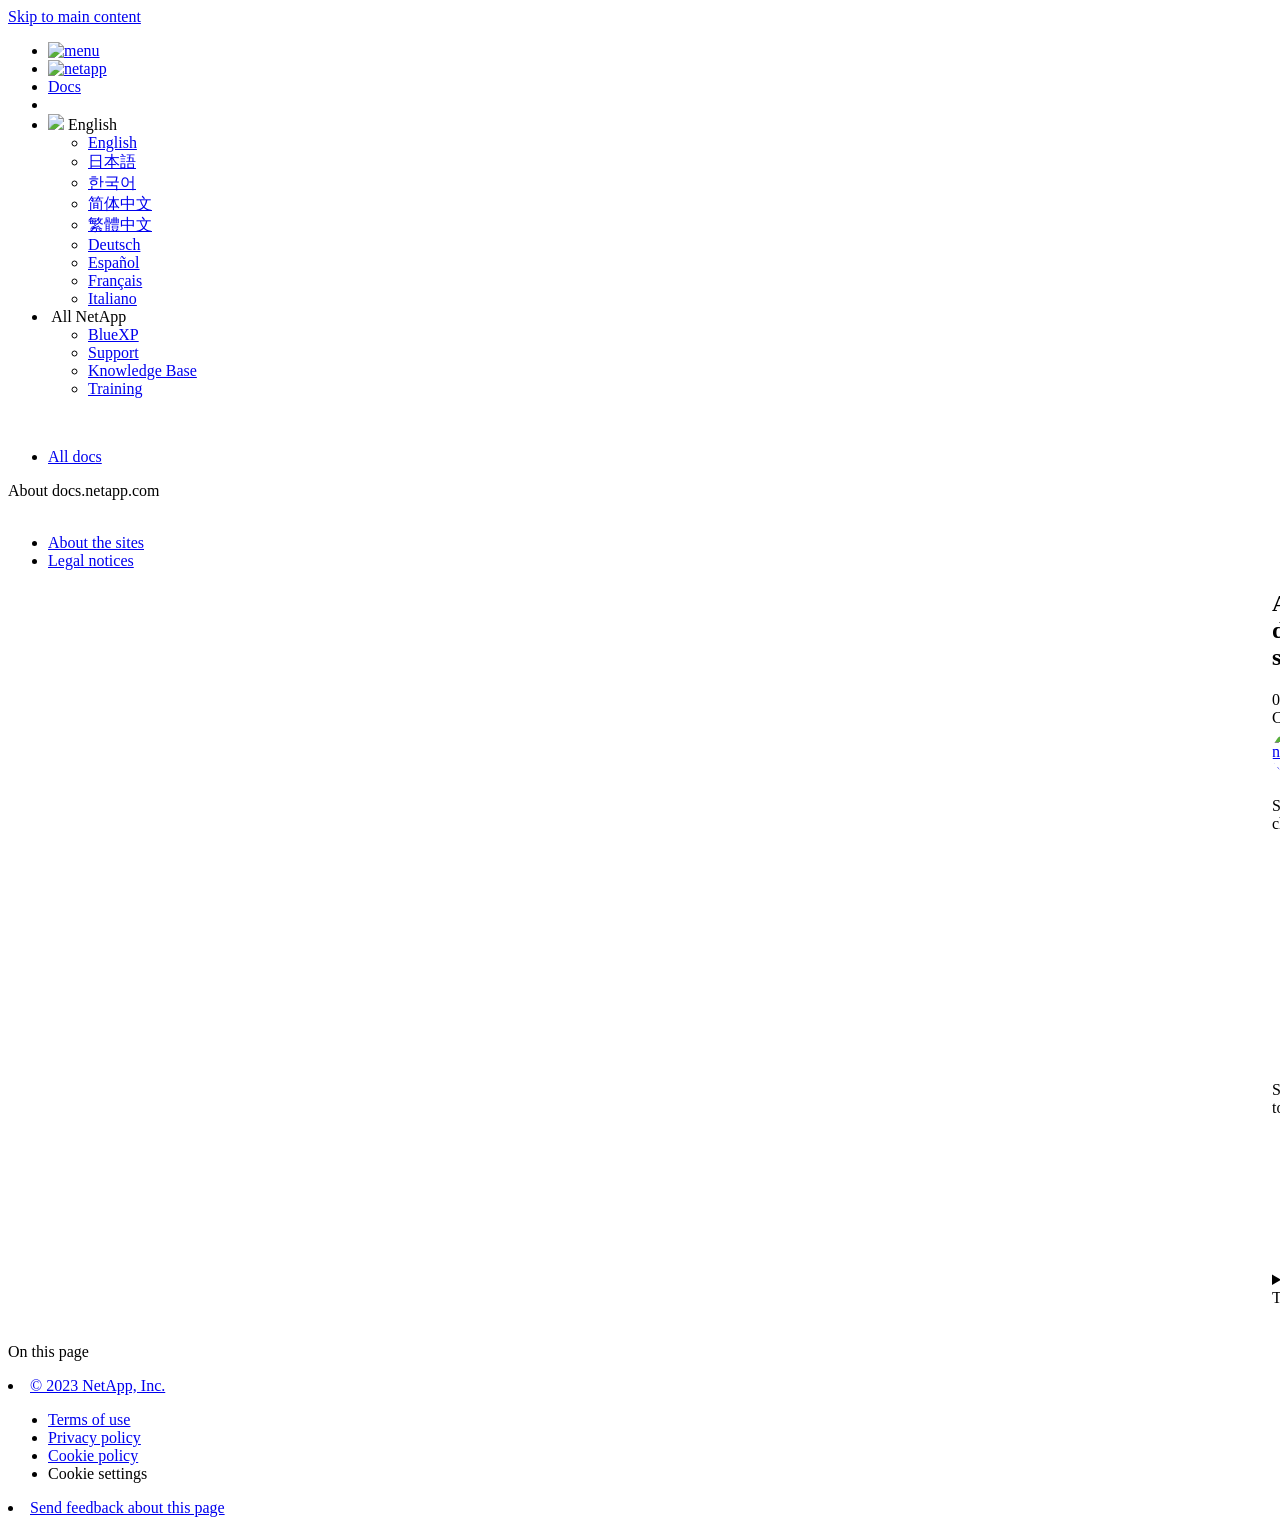
==== docs-netapp-com.html @ cbf48209 "Merge pull request #2 from NetAppDocs/reset-jekyll Reset jekyll NetAppDocs/netappdocs-build@3c6cbbaa" ====
<!DOCTYPE html>
<html lang="en">
  <head class="at-element-marker">
  <title>About docs.netapp.com sites</title>
  <meta charset="utf-8">
  <meta http-equiv="x-ua-compatible" content="ie=edge,chrome=1">
  <meta http-equiv="language" content="en">
  <meta name="viewport" content="width=device-width, initial-scale=1">
  <meta property="og:title" content="About docs.netapp.com sites" />
	<meta property="og:type" content="website" />
	<meta property="og:url" content="https://docs.netapp.com/us-en/about/docs-netapp-com.html" />
	<meta property="og:description" content="" />
  <meta property="og:image" content="https://docs.netapp.com/us-en/about/images/logo-tophat-social.png" />
  <meta property="og:image:alt" content="NetApp Logo" />
  <meta name="format-detection" content="telephone=no">
  <meta http-equiv="Content-Type" content="text/html; charset=utf-8">
  <meta http-equiv="encoding" content="utf-8">
  <meta http-equiv="nss-type" content="Product Documentation"/>
  <meta http-equiv="nss-subtype" content="User Guide"/><meta name="description" content="">
  <meta name="keywords" content=" "><!-- Icons -->
  <link rel="icon" href="/us-en/about/images/favicon.ico" type="image/x-icon">

  <!-- RSS Feed --><!-- CSS Definitions: NetApp CSS should be defined after generic css -->


  <!-- Combined CSS -->
  <link rel="stylesheet" type="text/css" href="/us-en/about/css/ie-netappdocs.css">

  
  <link rel="stylesheet" href="/us-en/about/css/ie-landing-page.css" type="text/css">
  <link rel="stylesheet" href="/us-en/about/css/ie-tabbed-blocks.css" type="text/css">
  <!-- Canonical url -->
  <link rel="canonical" href="https://docs.netapp.com/us-en/about/docs-netapp-com.html" />
  <link rel="alternate" hreflang="x-default" href="https://docs.netapp.com/us-en/about/docs-netapp-com.html" />
  <link rel="alternate" hreflang="en" href="https://docs.netapp.com/us-en/about/docs-netapp-com.html" />
  <link rel="alternate" hreflang="ja" href="https://docs.netapp.com/ja-jp/about/docs-netapp-com.html" />
  <link rel="alternate" hreflang="ko" href="https://docs.netapp.com/ko-kr/about/docs-netapp-com.html" />
  <link rel="alternate" hreflang="zh-Hans" href="https://docs.netapp.com/zh-cn/about/docs-netapp-com.html" />
  <link rel="alternate" hreflang="zh-Hant" href="https://docs.netapp.com/zh-tw/about/docs-netapp-com.html" />
  <link rel="alternate" hreflang="de" href="https://docs.netapp.com/de-de/about/docs-netapp-com.html" />
  <link rel="alternate" hreflang="es" href="https://docs.netapp.com/es-es/about/docs-netapp-com.html" />
  <link rel="alternate" hreflang="fr" href="https://docs.netapp.com/fr-fr/about/docs-netapp-com.html" />
  <link rel="alternate" hreflang="it" href="https://docs.netapp.com/it-it/about/docs-netapp-com.html" />
  <!-- Top level site integrations -->
<script type="text/javascript" src="https://cdn.cookielaw.org/consent/72570c5c-fe30-465f-b0e0-b77f7fb4ae34/OtAutoBlock.js"></script>
    <script type="text/javascript" src="https://cdn.cookielaw.org/scripttemplates/otSDKStub.js" charset="UTF-8" data-document-language="true" data-domain-script="72570c5c-fe30-465f-b0e0-b77f7fb4ae34"></script>
    <script type="text/javascript">function OptanonWrapper() { }</script>
    <script type="text/plain" class="optanon-category-C0002" src="https://assets.adobedtm.com/60287eadf1ee/c284da483c83/launch-e9ff3acac59f.min.js"></script>
    <script class="optanon-category-C0001">(function(w,d,s,l,i){w[l]=w[l]||[];w[l].push({'gtm.start':
        new Date().getTime(),event:'gtm.js'});var f=d.getElementsByTagName(s)[0],
        j=d.createElement(s),dl=l!='dataLayer'?'&l='+l:'';j.setAttributeNode(d.createAttribute('data-ot-ignore'));j.setAttribute('class','optanon-category-C0001');j.async=true;
        j.src='https://www.googletagmanager.com/gtm.js?id='+i+dl+'';f.parentNode.insertBefore(j,f);
        })(window,document,'script','dataLayer','GTM-MD73T9M');</script>

  <script src="https://cdnjs.cloudflare.com/ajax/libs/jquery/2.1.4/jquery.min.js"></script>
  
  <script>
    $(document).ready(function() {
      const MASTHEAD_OFFSET = 65;
      const SECTIONS = $("main h2, main h3");
      // PAGE NAV - Init
      if (SECTIONS.length == 0) {
        // remove if there is no elements
        /*
        $("#ie-right-navbar").remove();
        $("#ie-right-navbar-collapse").remove();
        */
      } else {
        $(".page-nav-title").css('display', 'block');
        for (var i = 0; i < SECTIONS.length; i++) {
          var sectionId = $(SECTIONS[i]).attr('id');
          var sectionName = $(SECTIONS[i]).text();
          var subClass = $(SECTIONS[i]).is("h3") ? ' page-nav__sublink' : '';
          $("#page-menu").append('<li class="page-nav-item"><a href="#' + sectionId + '" class="page-nav__link' + subClass + '">' + sectionName + '</a></li>');
        }
      }
    });
  </script>
  
  <script src="https://cdnjs.cloudflare.com/ajax/libs/jquery-cookie/1.4.1/jquery.cookie.min.js"></script>

  <!-- Used for Product Family Page Sidebar Visibility --><!-- Used to import Promise for IE. Required for SearchKit -->
  <script src="https://cdnjs.cloudflare.com/ajax/libs/bluebird/3.3.5/bluebird.min.js"></script><script src='/us-en/about/js/na-search.js'></script><script src='/us-en/about/js/ie-clouddocs.js'></script>
  <script src="https://maxcdn.bootstrapcdn.com/bootstrap/3.3.7/js/bootstrap.min.js" integrity="sha384-Tc5IQib027qvyjSMfHjOMaLkfuWVxZxUPnCJA7l2mCWNIpG9mGCD8wGNIcPD7Txa" crossorigin="anonymous"></script><script>
    /*
      $(document).ready(function() {
          $("#tg-sb-link").click(function() {
              $("#tg-sb-sidebar").toggle();
              $("#tg-sb-content").toggleClass('col-md-9');
              $("#tg-sb-content").toggleClass('col-md-12');
              $("#tg-sb-icon").toggleClass('fa-toggle-on');
              $("#tg-sb-icon").toggleClass('fa-toggle-off');
          });
      });
      */
  </script>
  <script src='/us-en/about/js/custom-dropdown.js'></script>
  <script src='/us-en/about/js/FileSaver.min.js'></script>
  <script src='/us-en/about/js/jszip-utils.min.js'></script>
  <script src='/us-en/about/js/jszip.min.js'></script></head>


  <body class role="document" data-flavor="">
    <div class="skip-to-main">
      <a href="#main" >Skip to main content</a>
    </div><noscript><iframe src="https://www.googletagmanager.com/ns.html?id=GTM-MD73T9M"
      height="0" width="0" style="display:none;visibility:hidden"></iframe></noscript><div id="page" class="">
      <div id="ie-phone-menu" class=""></div>
      <div id="ie-content-wrap" class="">
        <nav id="ie-new-header">
    <ul>
        <li id="ie-phone-menu-button">
            <a href="#">
                <image id="" src="/us-en/about/images/hamburger.svg" alt="menu" />
            </a>
        </li>

        <li>
            <a href="https://www.netapp.com/">
                <image id="ie-header-logo" src="/us-en/about/images/netapp_logo.svg" alt="netapp" />
            </a>
        </li>
        <li id="ie-header-docs">
            <a href="https://www.netapp.com/support-and-training/documentation/">Docs</a>
        </li>

        <!-- Empty container to push header left with or without lang selector -->
        <li id="empty-container" style="margin-left: auto">
        </li>
        <!-- Start Language Selector --><li id="ie-language-dropdown">
            <div id="language-dropdown" class="custom-dropdown custom-dropdown-lang">
                <div class="custom-dropdown-select custom-dropdown-select-lang">
                    <img src="/us-en/about/images/language_white_24dp.svg" class="n-globe__icon" />
                    <span class="lang-name">English</span>
                    <img src="/us-en/about/images/dropdown-arrow.svg" alt="" class="custom-icon chevrondown header invisible" />
                    <img src="/us-en/about/images/dropdown-arrow.svg" alt="" class="custom-icon chevronup header" />
                    </button>
                </div>

                <ul class="custom-dropdown-menu"><li>
                        <a href="https://docs.netapp.com/us-en/about/docs-netapp-com.html"
                            target="_self"><span translate="no" class="notranslate">English</span></a>
                    </li><li>
                        <a href="https://docs.netapp.com/ja-jp/about/docs-netapp-com.html"
                            target="_self"><span translate="no" class="notranslate">日本語</span></a>
                    </li><li>
                        <a href="https://docs.netapp.com/ko-kr/about/docs-netapp-com.html"
                            target="_self"><span translate="no" class="notranslate">한국어</span></a>
                    </li><li>
                        <a href="https://docs.netapp.com/zh-cn/about/docs-netapp-com.html"
                            target="_self"><span translate="no" class="notranslate">简体中文</span></a>
                    </li><li>
                        <a href="https://docs.netapp.com/zh-tw/about/docs-netapp-com.html"
                            target="_self"><span translate="no" class="notranslate">繁體中文</span></a>
                    </li><li>
                        <a href="https://docs.netapp.com/de-de/about/docs-netapp-com.html"
                            target="_self"><span translate="no" class="notranslate">Deutsch</span></a>
                    </li><li>
                        <a href="https://docs.netapp.com/es-es/about/docs-netapp-com.html"
                            target="_self"><span translate="no" class="notranslate">Español</span></a>
                    </li><li>
                        <a href="https://docs.netapp.com/fr-fr/about/docs-netapp-com.html"
                            target="_self"><span translate="no" class="notranslate">Français</span></a>
                    </li><li>
                        <a href="https://docs.netapp.com/it-it/about/docs-netapp-com.html"
                            target="_self"><span translate="no" class="notranslate">Italiano</span></a>
                    </li></ul>
            </div>
            </li>
        <!-- End Language Selector -->


        <li id="ie-allnetapp">
            <div id="allnetapp-dropdown" class="custom-dropdown custom-dropdown-allnetapp">
                <div class="custom-dropdown-select custom-dropdown-select-allnetapp">
                    <img src="/us-en/about/images/apps_white_24dp.svg" alt="" class="allnetapp-icon" />
                    <span class="allnetapp-name">All NetApp</span>
                    <img src="/us-en/about/images/dropdown-arrow.svg" alt="" class="custom-icon chevrondown header invisible" />
                    <img src="/us-en/about/images/dropdown-arrow.svg" alt="" class="custom-icon chevronup header" />
                    </button>
                </div>

                <ul class="custom-dropdown-menu allnetapp-dropdown">
                    <li>
                        <a href="https://bluexp.netapp.com/"
                            target="_self"><span translate="no" class="notranslate">BlueXP</span></a>
                    </li>
                    <li>
                        <a href="https://mysupport.netapp.com/site/"
                            target="_self"><span translate="no" class="notranslate">Support</span></a>
                    </li>
                    <li>
                        <a href="https://kb.netapp.com/"
                            target="_self"><span translate="no" class="notranslate">Knowledge Base</span></a>
                    </li>
                    <li>
                        <a href="https://www.netapp.com/support-and-training/netapp-learning-services/"
                            target="_self"><span translate="no" class="notranslate">Training</span></a>
                    </li>
                </ul>
            </div>

        </li>

    </ul>
</nav>

        <main id="n-main-content" class="n-main-content">
          <!-- Start Documentation Content -->
<div class="ie-main">

<div id="ie-new-sidebar-collapse" style="display: none">
    <img id="sidebar-expand" class="ie-searchbox-icon" src="/us-en/about/images/double_arrow.svg" alt="" />
</div>
<div id="ie-new-sidebar">
    <div id="ie-product-identity-lockup">
        <div id="sidebar-collapse" class="">
            <img src="/us-en/about/images/double_arrow.svg" alt="" />
        </div>
        <div id="ie-breadcrumb" class="">
  <ul class="ie-breadcrumb">
    <li class="">
      <a href="https://docs.netapp.com">All docs</a>
    </li>
    
    

    
  </ul>
  
  <div class="ie-product-name" >
    <!--<a href="/us-en/about/">-->
      About docs.netapp.com
    <!--</a>-->
  </div>
</div>

            

        
        

<div id="ie-searchbox" class="ie-searchbox-sidebar ">
    <img class="ie-searchbox-icon" src="/us-en/about/images/loupe.svg" alt=""/>
    <div id="react-search" 
        data-search-html="/us-en/about/search.html" 
        data-type="widget"
        data-placeholder="Search documentation"
        data-no-results-found="No results were found for {query}"
        data-did-you-mean="Search for {suggestion}."
        data-no-results-found-did-you-mean="No results found for {query}. Did you mean {suggestion}?"
        data-results-found="{hitCount} results found"
        data-error-message="An error occurred. Please try again."
        data-error-reset="Reset search"
        data-sk-es-pf-indexes="" 
        data-flavor="">
    </div>
</div>
        
    </div>
    <div id="ie-new-toc"><script>
  let sidebarAccordion = true;

  /* specific css rules for Mac */
  if(navigator.platform.match('Mac') !== null) {
    document.body.setAttribute('class', 'OSX');
  }

</script>

<div id="ie-sidebar-container">
  <ul id="ie-sidebar-list" ><li 
      data-pdf-exists="true" 
      data-pdf-filename="About the sites"
      data-li-level="1#" 
      class="  ie-sidebar-selected    "
      dale-page-url="/docs-netapp-com.html" 
      dale-entry-url="/docs-netapp-com.html" 
    ><a class="ie-sidebar-menuitem-1 " href="/us-en/about/docs-netapp-com.html">
        About the sites
      </a></li><li 
      data-pdf-exists="true" 
      data-pdf-filename="Legal notices"
      data-li-level="1#" 
      class="   "
      dale-page-url="/docs-netapp-com.html" 
      dale-entry-url="/legal-notices.html" 
    ><a class="ie-sidebar-menuitem-1 " href="/us-en/about/legal-notices.html">
        Legal notices
      </a></li></ul>
</div>
<script>

  $(".ie-sidebar-button").click(function (e) {
    e.preventDefault();
    e.stopPropagation();

    expandedLI = $('li.ie-sidebar-expand')

    const li = $(this).closest("li");

    const parentsLI = $(li).parents('li');

    expandedLI.map(element => {
      if (sidebarAccordion && !li.hasClass('ie-sidebar-expand') && jQuery.inArray(expandedLI[element], parentsLI) == -1) {
        $(expandedLI[element]).toggleClass('ie-sidebar-expand');
        $(expandedLI[element]).children("ul").animate({ height: 'toggle' }, 400, function () {
          $(li).children("ul").toggleClass('ie-sidebar-open');

        })
      }

    })

    $(li).toggleClass('ie-sidebar-expand');
    $(li).children("ul").animate({ height: 'toggle' }, 400, function () {
      $(li).children("ul").toggleClass('ie-sidebar-open');
    })
  });


  
    $("li.ie-sidebar-selected").parents('ul').toggleClass("ie-sidebar-open");
    $("li.ie-sidebar-selected").toggleClass("ie-sidebar-expand")
    $("ul.ie-sidebar-open").parent().toggleClass("ie-sidebar-expand");
    $("li.ie-sidebar-selected").children('ul').toggleClass("ie-sidebar-open")
  
  
</script>
    </div>
</div>
<script>

    
    let sidebarScrollTopPosition = 0;
    $("#ie-new-toc").on("scroll", function () {
        if (sidebarScrollTopPosition == 0) {
            $.cookie("sidebarScroll", $("#ie-new-toc").scrollTop(), {
                path: "/us-en/about"
            });
        }

        if ($("#ie-new-toc").scrollTop() > 0) {
            $('#ie-product-identity-lockup').addClass('ie-addShadow');
        } else {
            $('#ie-product-identity-lockup').removeClass('ie-addShadow');
        }
    });

    $(function () {
        if ($.cookie("sidebarScroll")) {
            $("#ie-new-toc").scrollTop($.cookie("sidebarScroll"));
        }
    });

    function setSidebarBottom() {
        const footerGap = PXinViewport($(".n-footer"));
        document.getElementById("ie-new-sidebar").style.bottom = Math.max(0, footerGap) + "px";
    }

    window.onscroll = () => {
        setSidebarBottom();
    };

    $("#sidebar-collapse").click(function (e) {
        const sidebarWidth = $("#ie-new-sidebar").width() - $("#ie-new-sidebar-collapse").width();
        e.preventDefault();
        const width = $(".ie-content-pane").width();
        const marginLeft = parseInt($(".ie-content-pane").css('marginLeft'));

        if ($.cookie("sidebarScroll")) {
            sidebarScrollTopPosition = $.cookie("sidebarScroll");
        }

        $("#ie-new-sidebar").animate({ width: 'toggle' }, 350, function () {
            $("#ie-new-sidebar-collapse").show();
            $("#ie-new-sidebar").removeClass("open")
            $("#ie-new-sidebar").addClass("close")
            $("#ie-new-sidebar").removeAttr("style")
        });
        $(".ie-content-pane").animate({ width: (width + sidebarWidth), marginLeft: (marginLeft - sidebarWidth) }, 350, function () {
            resizeContent()
        })

    });
    $("#sidebar-expand").click(function (e) {
        const sidebarWidth = $("#ie-new-sidebar").width() - $("#ie-new-sidebar-collapse").width();
        e.preventDefault();
        const width = $(".ie-content-pane").width();
        const marginLeft = parseInt($(".ie-content-pane").css('marginLeft'));

        $("#ie-new-sidebar").animate({ width: 'toggle' }, 250, function () {
            $('#ie-new-sidebar').css('display', 'flex');
            $("#ie-new-sidebar-collapse").hide();
            $("#ie-new-sidebar").removeClass("close")
            $("#ie-new-sidebar").addClass("open")
            setSidebarBottom();

            if (sidebarScrollTopPosition != 0) {
                $.cookie("sidebarScroll", sidebarScrollTopPosition, {
                    path: "/us-en/about"
                })
                $("#ie-new-toc").scrollTop(sidebarScrollTopPosition);
                sidebarScrollTopPosition = 0;
            }
        });
        $(".ie-content-pane").animate({ width: (width - sidebarWidth), 'marginLeft': (marginLeft + sidebarWidth) }, 250, function () {
            resizeContent()
        })
    });
    function resizeContent() {
        const sidebarWidth = $("#ie-new-sidebar").width() - $("#ie-new-sidebar-collapse").width();
        const rightNavbarVisible =  $("#ie-right-navbar").css('display') && $("#ie-right-navbar").css('display') != 'none';
        const sidebarVisible = $("#ie-new-sidebar").css('display') != 'none';
        const rightNavbarWidth = $("#ie-right-navbar").width();
        const rightNavbarCollapseWidth = $("#ie-right-navbar-collapse").width();
        const rightNavbarCollapseVisible = $("#ie-right-navbar-collapse").css('display') && $("#ie-right-navbar-collapse").css('display') != 'none';
        
        if (rightNavbarVisible && sidebarVisible) {
            $(".ie-content-pane").width(`calc(100% - ${sidebarWidth + rightNavbarWidth}px)`)
            $(".ie-content-pane").css('marginLeft', `${sidebarWidth}px`)
        } else if (sidebarVisible) {
            $(".ie-content-pane").css('marginLeft', `${sidebarWidth}px`)
            if (rightNavbarCollapseVisible) {
                $(".ie-content-pane").width(`calc(100% - ${sidebarWidth + rightNavbarCollapseWidth}px)`)
            } else {
                $(".ie-content-pane").width(`calc(100% - ${$("#ie-new-sidebar").width()}px)`)
            }

        } else if (rightNavbarVisible) {
            $(".ie-content-pane").css('marginLeft', `${$("#ie-new-sidebar-collapse").width()}px`)
            $(".ie-content-pane").width(`calc(100% - ${rightNavbarWidth}px)`)
        } else {
            $(".ie-content-pane").css('marginLeft', `${$("#ie-new-sidebar-collapse").width()}px`)
            if (rightNavbarCollapseVisible) {
                $(".ie-content-pane").width(`calc(100% - ${rightNavbarCollapseWidth}px)`);
            } else {
                $(".ie-content-pane").width(`calc(100% - ${$("#ie-new-sidebar-collapse").width()}px) `);
            }
            
        }
    }
    $(window).on("resize load", function () {
        setSidebarBottom();
        resizeContent()
    });


</script>

<div class="ie-content-pane ie-component-detail-content ie-component-detail-content--show-code">
    <!-- Begin of page container --><article class="page-content" id="main">
      <!-- include utility.html -->
      <div class="ie-component-detail-heading-wrap">
  <h1 class="ie-component-detail-heading">About docs.netapp.com sites</h1>
</div>

<div id="ie-byline">
  
<div class="page-details">
    
        
            <time datetime="2023-09-28 11:07:51 +0000">09/28/2023</time>
        
    
    
        <span>Contributors
            <a target="_blank" class="ext-link-indicator" href="https://github.com/netapp-bcammett"><img  class="avatar avatar-small" alt="netapp-bcammett" width="20" height="20" src="https://avatars.githubusercontent.com/u/18287750?v=4" style="border-radius: 50%;"/></a>
        
        </span>
    
    
</div>
<div class="page-controls">
    <div id="contribute-dropdown" class="custom-dropdown custom-dropdown-contrib" >
        <div class="custom-dropdown-select custom-dropdown-select-contrib">
        <span class="contrib-name"><img src="/us-en/about/images/discuss-sm.svg" alt="" class="github-icon" />Suggest changes</span>
        <img src="/us-en/about/images/dropdown-arrow.svg" alt="" class="custom-icon chevrondown invisible" />
        <img src="/us-en/about/images/dropdown-arrow.svg" alt="" class="custom-icon chevronup" />
        </div>
        <ul class="custom-dropdown-menu suggested-changes-dropdown"><li>
                <a target="_blank" href="https://github.com/NetAppDocs/about/issues/new?template=new-from-page.yml&page-url=https://docs.netapp.com/us-en/about/docs-netapp-com.html&page-title=About docs.netapp.com sites" class="page-nav-contribute-link" role="button">Request doc changes</a>
            </li><li> 
                <a target="_blank" href="https://github.com/NetAppDocs/about/blob/main/docs-netapp-com.adoc" class="page-nav-contribute-link" role="button">Edit this page</a>
            </li><li><a target="_blank" href="https://docs.netapp.com/us-en/contribute/" class="page-nav-contribute-link"  >Learn how to contribute</a></li>
        </ul>
    </div>
    
</div>

    

</div>




<div class="content-to-index">
<div class="videoblock lead">
<div class="title">Site tour</div>
<div class="content">
<iframe frameborder="0"  src="https://netapp.hosted.panopto.com/Panopto/Pages/Embed.aspx?id=77a636ba-4202-45bb-9e47-b08a01138502" allowfullscreen allow="autoplay"> </iframe>
</div>
</div>
<details>
<summary class="title">Transcript</summary>
<div class="content">
<div class="dlist">
<dl>
<dt class="hdlist1">0:01</dt>
<dd>
<p>Hi there. This is Ben from the docs.netapp.com team. In this video, we'll look at the features and functions available on docs.netapp.com to help you get the most out of your content viewing experience.</p>
</dd>
<dt class="hdlist1">0:12</dt>
<dd>
<p>Let's start with finding the content you're looking for. Once you've entered a doc site, you can use the left side of the site to navigate.</p>
</dd>
<dt class="hdlist1">0:20</dt>
<dd>
<p>If multiple versions of the documentation are available, you can select the docs for the version of the product that you are using.</p>
</dd>
<dt class="hdlist1">0:28</dt>
<dd>
<p>Use the search box to find content within a doc site. For example, I want to learn how volume encryption works.</p>
</dd>
<dt class="hdlist1">0:36</dt>
<dd>
<p>If you prefer to browse the docs, you can use the table of contents, which is organized into logical groupings like getting started and using the product.</p>
</dd>
<dt class="hdlist1">0:45</dt>
<dd>
<p>If you want to go to another doc site, you can use the breadcrumbs to navigate around docs.netapp.com.</p>
</dd>
<dt class="hdlist1">0:50</dt>
<dd>
<p>Once you've found the content that you are looking for, a few key features are available to help you interact with the content.</p>
</dd>
<dt class="hdlist1">0:58</dt>
<dd>
<p>Most doc sites are available in several different languages so that you can read the docs in your preferred language.</p>
</dd>
<dt class="hdlist1">1:05</dt>
<dd>
<p>If a page has multiple sections, you can use the "On this page" links to go directly to the content that you are looking for. The links also identify where you are on the page, which can help you follow along as you scroll.</p>
</dd>
<dt class="hdlist1">1:20</dt>
<dd>
<p>To focus just on the content itself, you can collapse the left and right sidebars. When you're done, expand them to view the navigation controls again.</p>
</dd>
<dt class="hdlist1">1:33</dt>
<dd>
<p>If you need to read the docs offline, you can download a PDF of the entire doc site or of individual sections within the site.</p>
</dd>
<dt class="hdlist1">1:41</dt>
<dd>
<p>NetApp documentation is open source and designed to allow community contributions using a GitHub account. Submit your feedback to request a documentation update or directly edit the content yourself, which is submitted to a NetApp content lead before merging.</p>
</dd>
<dt class="hdlist1">1:59</dt>
<dd>
<p>On the doc sites for some of our cloud services, you might see a cloud provider option that enables you to filter the docs to a specific cloud provider. For example, if you select Microsoft Azure you'll only see content that applies to Azure. Content for other cloud providers won't appear.</p>
</dd>
<dt class="hdlist1">2:18</dt>
<dd>
<p>Because you might access our content from a tablet, mobile device, or desktop, we use a responsive layout to ensure that our docs look good on any device.</p>
</dd>
<dt class="hdlist1">2:28</dt>
<dd>
<p>And that's it. We hope you enjoy using these features and thank you for being a part of our content community.</p>
</dd>
</dl>
</div>
</div>
</details>
</div>




    </article>
    <!-- Page Container -->
  </div>

  
  <!-- Start Page Toolbar -->
<div id="ie-right-navbar-collapse" class="close">
  <img id="navbar-expand" class="ie-searchbox-icon" src="/us-en/about/images/double_arrow.svg" alt="" />
</div>
<div id="ie-right-navbar" class="open">
  <div id="right-navbar-collapse">
    <img src="/us-en/about/images/double_arrow.svg" alt="" />
  </div>
  <div class="page-nav-container">
    <nav class="page-nav-fixed">
      <div class="page-nav-title">On this page</div>
      <div class="page-nav-links">
        <ul class="page-nav-inner" id="page-menu"></ul>
      </div>
    </nav>
  </div>
</div>


<script>
  resizeContent();
  function setRightBarHeight() {
    var h = 0;

    // header 1
    h += PXinViewport($('.n-footer'));
    h += PXinViewport($('#ie-new-header'));

    if ($('#ie-right-navbar').length) {
      $('#ie-right-navbar').css({ height: `calc(100vh - ${h}px)` });
    }
    if ($('.page-nav-links').length) {
      h += 98;
      $('.page-nav-links').css({ height: `calc(100vh - ${h}px)` });
    }
  }

  $(document).ready(function () {
    // PAGE NAV - Click
    const MASTHEAD_OFFSET = 65;
    const SECTIONS = $("main h2, main h3");
    let calculateActiveSection = false;
    setTimeout(() => {
      calculateActiveSection = true;
    }, 100)

    $(".page-nav__link").click(function (event) {
      calculateActiveSection = false;
      $(".page-nav__link").removeClass('page-nav__link--active');
      var target = $(event.target);
      target.addClass('page-nav__link--active');
      location.hash = event.target.hash;
      setTimeout(() => {
        calculateActiveSection = true;
      }, 100)

    });

    // PAGE NAV - Scroll
    $(window).on('resize scroll', function () {
      if (calculateActiveSection) {
        var activeSection = getActiveSection(SECTIONS, MASTHEAD_OFFSET);
        if (activeSection) {
          var activeHref = $(activeSection).attr('id');
          $(".page-nav__link").removeClass('page-nav__link--active');
          $("#page-menu a[href=#" + activeHref + "]").addClass('page-nav__link--active');
          if (location.hash != "#" + activeHref) {
            if (history.replaceState) {
              history.replaceState(null, null, "#" + activeHref);
            }
          }
        }
      }
    });

    $(".n-pdf-button").click(function () {
      $(this).toggleClass("active");
    });

    $.fn.isVisibleAndInViewport = function () {
      var elementTop = $(this).offset().top;
      var elementBottom = elementTop + $(this).outerHeight();

      var viewportTop = $(window).scrollTop();
      var viewportBottom = viewportTop + $(window).height();

      return elementBottom > viewportTop && elementTop < viewportBottom && $(this).is(":visible");
    };


    $(window).on('resize scroll', function () {
      setRightBarHeight();
    });

    $(window).trigger('resize');


  });

  $("#right-navbar-collapse").click(function (e) {
    const rightNavbarWidth = $("#ie-right-navbar").width() - $("#ie-right-navbar-collapse").width();
    e.preventDefault();
    const width = $(".ie-content-pane").width();

    $("#ie-right-navbar").animate({ width: 'toggle' }, 350, function () {
      $("#ie-right-navbar-collapse").removeClass("close")
      $("#ie-right-navbar-collapse").addClass("open")
      $("#ie-right-navbar").removeClass("open")
      $("#ie-right-navbar").addClass("close")
    });
    $(".ie-content-pane").animate({ width: (width + rightNavbarWidth) }, 350, function () {
      resizeContent()
      setSidebarBottom();
    })

  });
  $("#navbar-expand").click(function (e) {
    const rightNavbarWidth = $("#ie-right-navbar").width() - $("#ie-right-navbar-collapse").width();
    e.preventDefault();
    const width = $(".ie-content-pane").width();
    $("#ie-right-navbar").animate({ width: 'toggle' }, 250, function () {
      $("#ie-right-navbar-collapse").removeClass("open")
      $("#ie-right-navbar-collapse").addClass("close")
      $("#ie-right-navbar").removeClass("close")
      $("#ie-right-navbar").addClass("open")
      setRightBarHeight();
      setSidebarBottom();
    });
    $(".ie-content-pane").animate({ width: (width - rightNavbarWidth) }, 250, function () {
      resizeContent()
    })
  });

  function navbarResize() {
    const rightNavbarResized = $("#ie-right-navbar-collapse").hasClass('resized');
    if (window.innerWidth < 1024) {
      $("#ie-right-navbar").removeClass("open")
      $("#ie-right-navbar").addClass("close")
      $("#ie-right-navbar").removeAttr("style")
      $("#ie-right-navbar-collapse").removeClass("close")
      $("#ie-right-navbar-collapse").addClass("open")
      $("#ie-right-navbar-collapse").addClass("resized")
    } else {
      if (rightNavbarResized) {
        $('#ie-right-navbar').removeClass('close');
        $('#ie-right-navbar').addClass('open');
        $("#ie-right-navbar-collapse").removeClass("resized")
        $("#ie-right-navbar-collapse").removeClass("open")
        $("#ie-right-navbar-collapse").addClass("close")
      }
    }
    resizeContent()
  }
  navbarResize();
  $(window).on('resize load', function () {
    navbarResize()
  });

  function getActiveSection(sections, offset) {
    var scrollPosition = $(window).scrollTop() + offset + 5;
    var activeSection;
    for (var i = 0; i < sections.length; i++) {
      var el = $(sections[i]);
      var activePosition = el.offset().top;
      if (activePosition > scrollPosition) {
        break;
      }

      activeSection = sections[i];
    }

    return activeSection;
  }

  $("a[href*=#]:not([href=#])").click(function () {
    setTimeout(() => {
      $(window).trigger('scroll');
    }, 105)
  })

  const hashOnLoad = location.href.split("#")[1];
  setTimeout(function () {
    if (hashOnLoad) {
      $(".page-nav__link").removeClass('page-nav__link--active');
      $("#page-menu a[href=#" + hashOnLoad + "]").addClass('page-nav__link--active');
    }
  }, 100)

</script>


  <div style="clear: both"></div><!-- Main needs to have height --></div>

        </main>

        <footer class="n-footer">
  <div class="n-footer__bottom">
    <div class="n-container">
        <div class="n-footer__left">
          <li class="n-footer__copyright-link">
                    <a href="https://www.netapp.com/company/legal/copyright/">© 2023 NetApp, Inc.</a>
          </li>
        </div>
        <div class="n-footer__center">
          <ul class="n-footer__copyright-list">
            <li class="n-footer__copyright-link">
              <a href="https://www.netapp.com/company/legal/terms-of-use/">Terms of use</a>
            </li>
            <li class="n-footer__copyright-link">
              <a href="https://www.netapp.com/company/legal/privacy-policy/">Privacy policy</a>
            </li>
            <li class="n-footer__copyright-link">
              <a href="https://www.netapp.com/company/legal/cookie-policy/">Cookie policy</a>
            </li>
            <li class="n-footer__copyright-link">
              <a class="ot-sdk-show-settings">Cookie settings</a>
            </li>
          </ul>
       </div>
        <div class="n-footer__right">
              <li class="n-footer__copyright-link">
                <a target="_self" href="javascript:netapp_mailto()">Send feedback about this page</a>
              </li>
        </div>
     </div>
  </div>
</footer>

      </div><!-- Elasticsearch JS -->
      <script type="text/javascript" src='/us-en/about/js/bundle.js'></script>

      <!-- Syntax Highlighting -->
      <script type="text/javascript" src='/us-en/about/js/prism.js'></script>
      <script type="text/javascript" src='/us-en/about/js/prism-curl.js'></script>
    </div>
    <script>
      document.body.offsetWidth=1903;
      cookieLaw = {}
      cookieLaw.euCountry = "US";
      cookieLaw.invoke = function(){return false;}
    </script>
    <script src='/us-en/about/js/ie-tabbed-blocks.js'></script>
    <script src='/us-en/about/js/ie-sidebar.js'></script>
  </body>

</html>
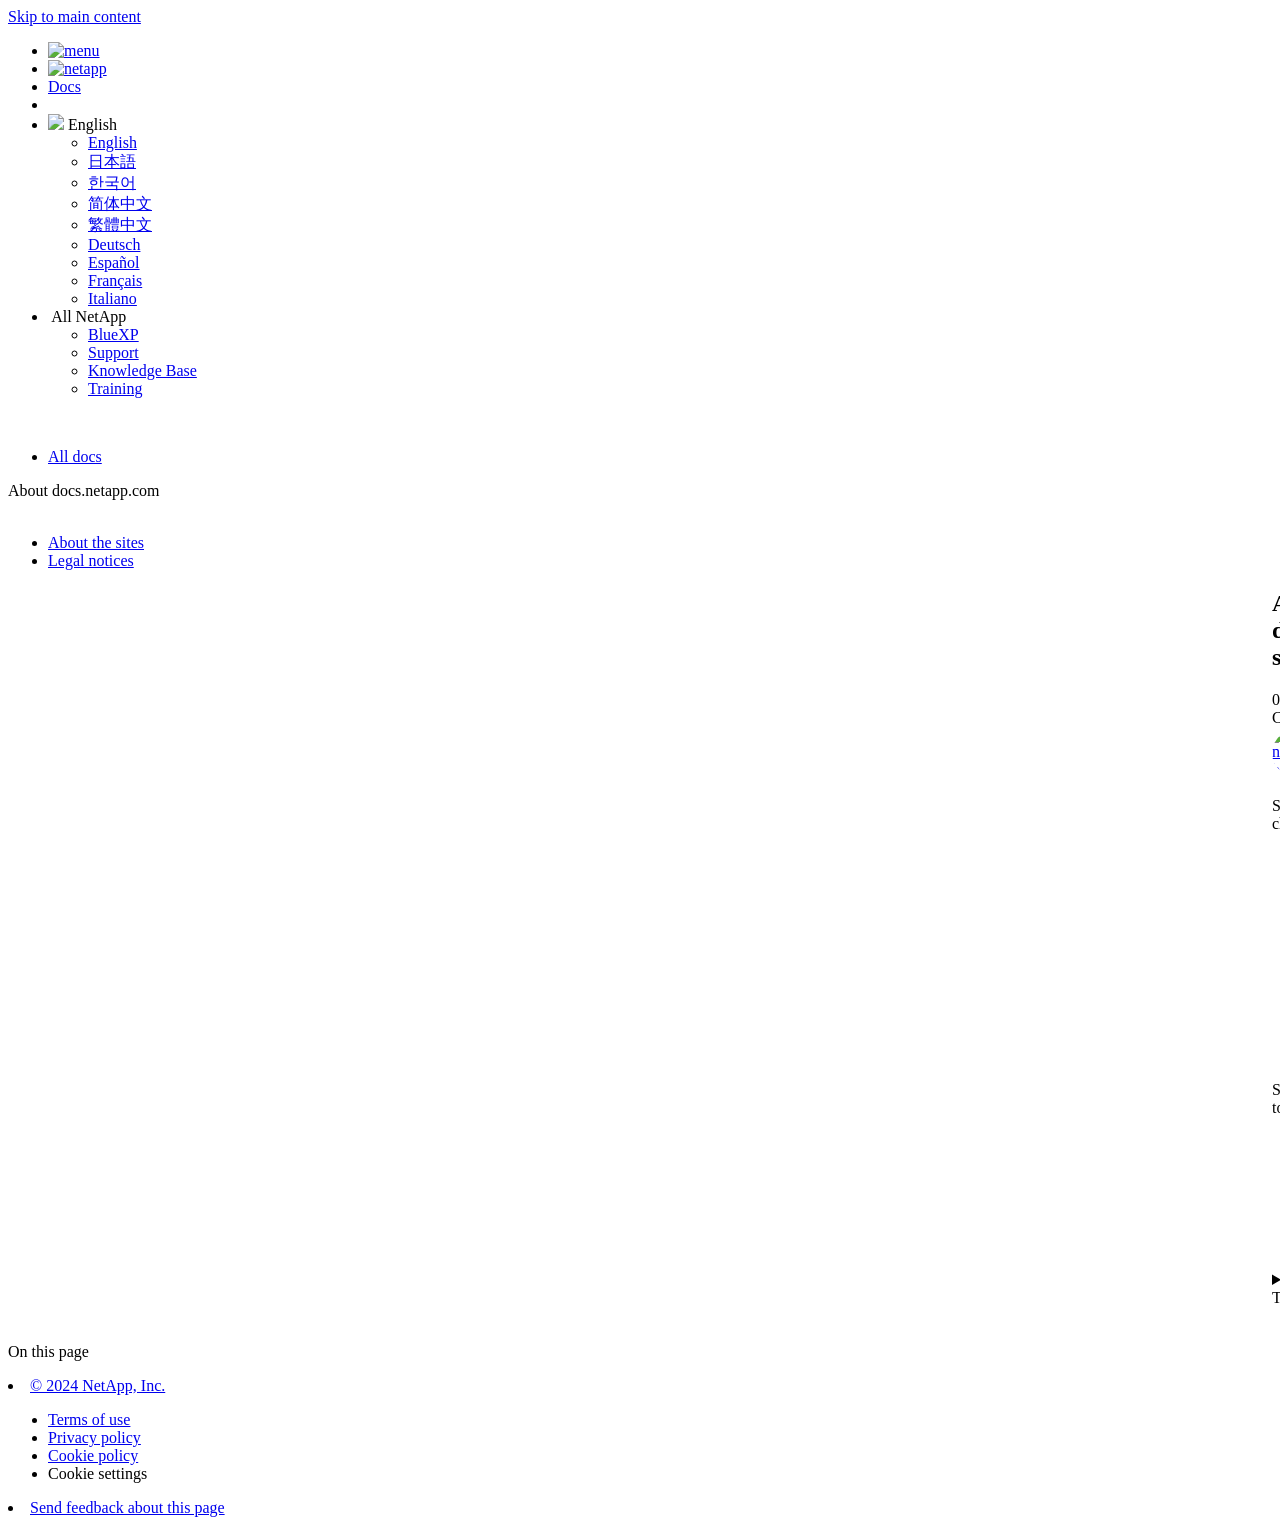
==== commit 95686391: "Merge pull request #2 from NetAppDocs/reset-jekyll Reset jekyll NetAppDocs/netappdocs-build@782b76fc" ====
--- a/docs-netapp-com.html
+++ b/docs-netapp-com.html
@@ -781,7 +781,7 @@
     <div class="n-container">
         <div class="n-footer__left">
           <li class="n-footer__copyright-link">
-                    <a href="https://www.netapp.com/company/legal/copyright/">© 2023 NetApp, Inc.</a>
+                    <a href="https://www.netapp.com/company/legal/copyright/">© 2024 NetApp, Inc.</a>
           </li>
         </div>
         <div class="n-footer__center">
